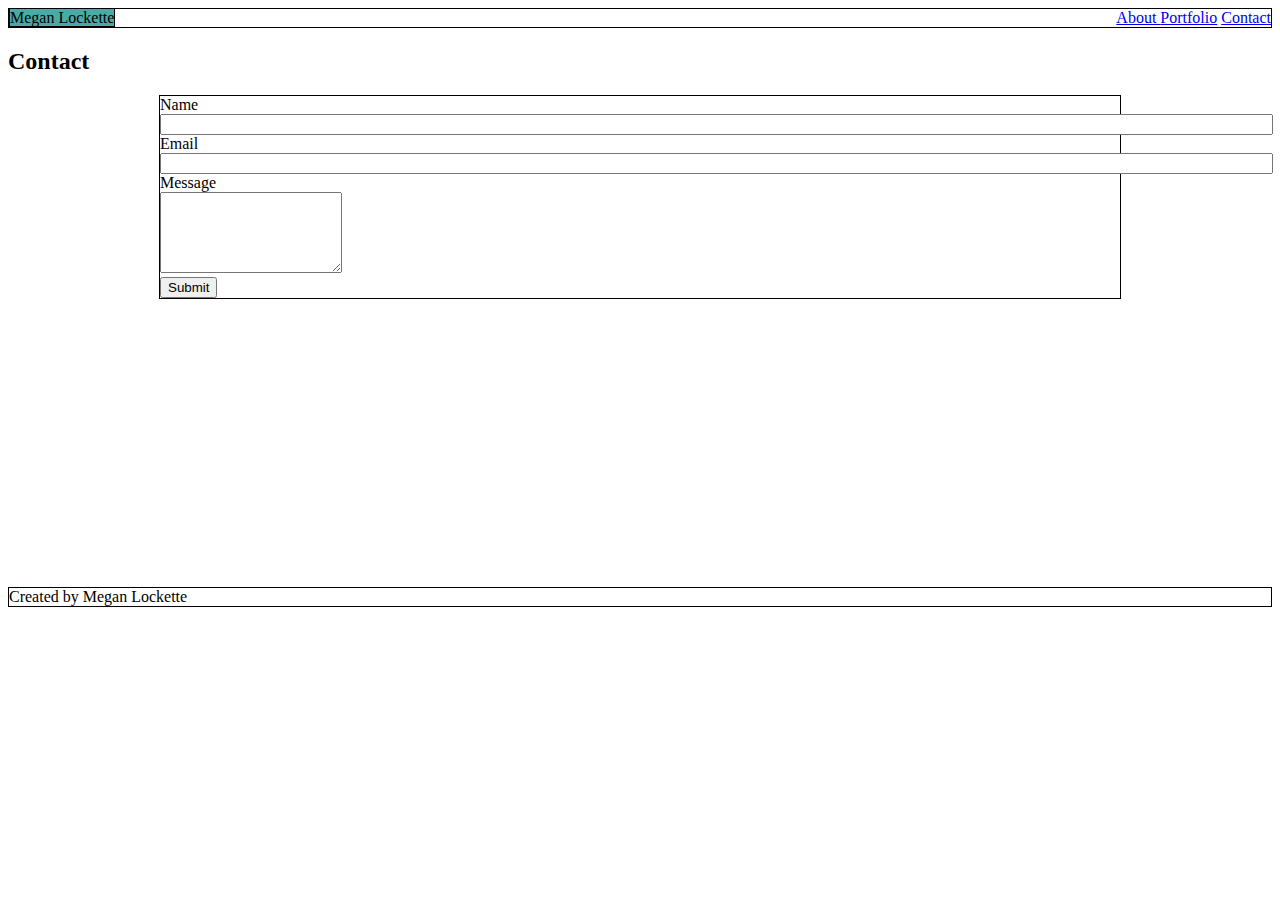
==== contact.html @ 7c2f1b8e "adding css to index portfolio and contact html" ====
<!DOCTYPE html>
<!--[if lt IE 7]>      <html class="no-js lt-ie9 lt-ie8 lt-ie7"> <![endif]-->
<!--[if IE 7]>         <html class="no-js lt-ie9 lt-ie8"> <![endif]-->
<!--[if IE 8]>         <html class="no-js lt-ie9"> <![endif]-->
<!--[if gt IE 8]><!-->
<html class="no-js">
<!--<![endif]-->

<head>
    <meta charset="utf-8">
    <meta http-equiv="X-UA-Compatible" content="IE=edge">
    <title>Contact Me</title>
    <meta name="description" content="">
    <meta name="viewport" content="width=device-width, initial-scale=1">
    <link rel="stylesheet" href="assets/css/style.css">
</head>

<body>
    <!--[if lt IE 7]>
            <p class="browsehappy">You are using an <strong>outdated</strong> browser. Please <a href="#">upgrade your browser</a> to improve your experience.</p>
        <![endif]-->
    <header class="outline">
        <span class="outline name">Megan Lockette</span>
        <nav>
            <a href="index.html">About </a>
            <a href="portfolio.html">Portfolio</a>
            <a href="contact.html">Contact</a>
        </nav>
    </header>
    <!--Teal background, white text-->

    <h2 class="heading">Contact</h2>
    <!--Teal Text-->
    <div class="outline section">
        <form>
            Name<br />
            <input type="text" name="textbox" size="136"><br />
            Email<br />
            <input type="text" name="textbox" size="136"><br />
            Message<br />
            <textarea name="message" size="136" rows="5" cols="20"></textarea>
            <br />
            

            <input type="button" value="Submit"> 
        </form> 
    </div> 
            <br />
            <br />
            <br />
            <br />
            <br />
            <br />
            <br />
            <br />
            <br />
            <br />
            <br />
            <br />
            <br />
            <br />
            <br />
            <br />

            <footer class="outline">
                <span>Created by Megan Lockette</span>
            </footer>

            <script src="" async defer></script>
</body>

</html>
---- assets/css/style.css ----
.outline {
    border: 1px solid black;
}

nav {
    display: inline-block;
    float: right;
}

.name {
    background-color: #4aaaa5;
    font-family: Georgia, 'Times New Roman', Times, serif;
}

.section {
    width: 960px;
    margin: 0px auto;
}

.heading {
    font-family: Georgia, 'Times New Roman', Times, serif;
    background-color: #ffffff
    
}

.body {
    
}
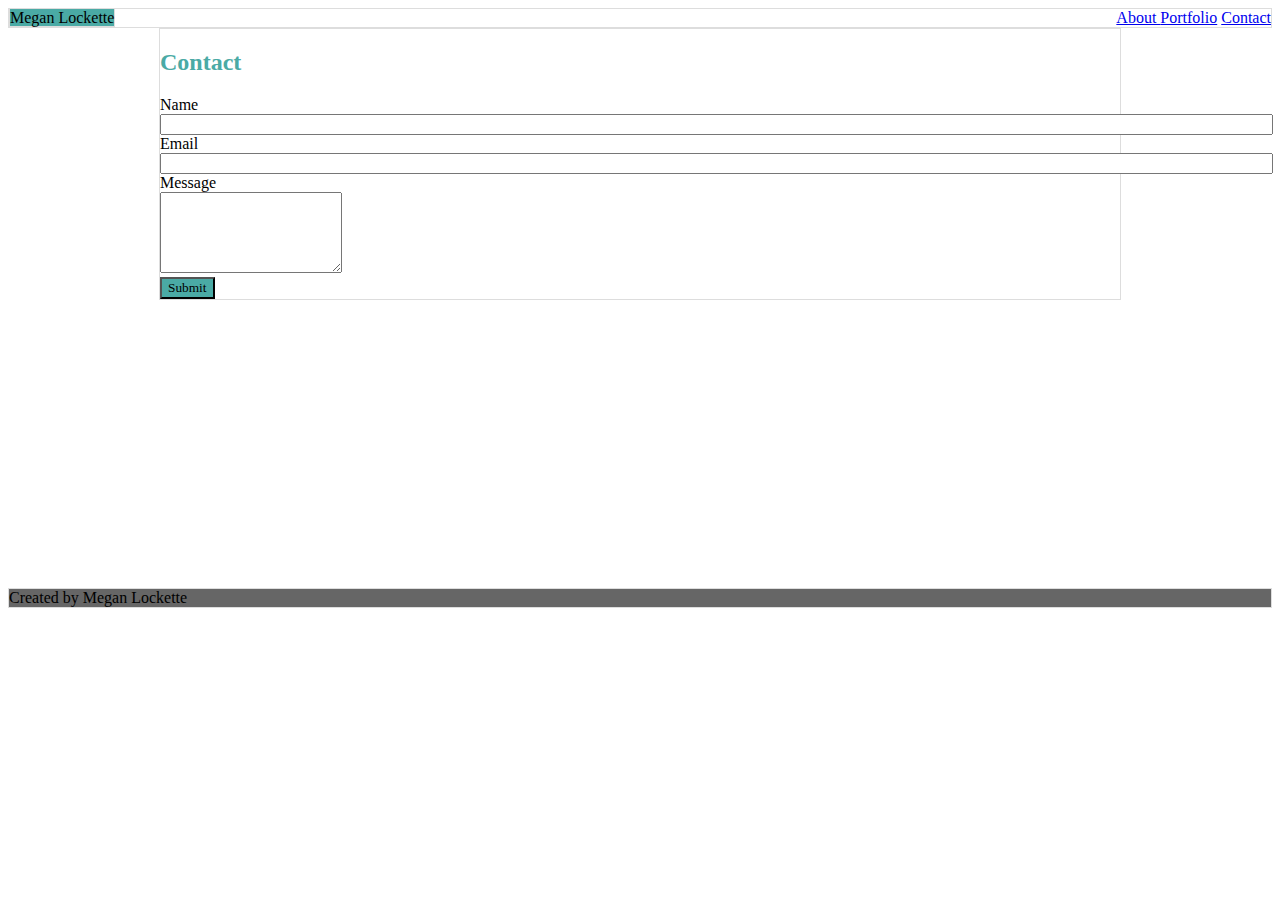
==== commit e3b05278: "editing css" ====
--- a/contact.html
+++ b/contact.html
@@ -28,45 +28,45 @@
         </nav>
     </header>
     <!--Teal background, white text-->
-
+<div class="outline section">
     <h2 class="heading">Contact</h2>
     <!--Teal Text-->
-    <div class="outline section">
-        <form>
-            Name<br />
-            <input type="text" name="textbox" size="136"><br />
-            Email<br />
-            <input type="text" name="textbox" size="136"><br />
-            Message<br />
-            <textarea name="message" size="136" rows="5" cols="20"></textarea>
-            <br />
-            
 
-            <input type="button" value="Submit"> 
-        </form> 
-    </div> 
-            <br />
-            <br />
-            <br />
-            <br />
-            <br />
-            <br />
-            <br />
-            <br />
-            <br />
-            <br />
-            <br />
-            <br />
-            <br />
-            <br />
-            <br />
-            <br />
+    <form>
+        Name<br />
+        <input type="text" name="textbox" size="136"><br />
+        Email<br />
+        <input type="text" name="textbox" size="136"><br />
+        Message<br />
+        <textarea name="message" size="136" rows="5" cols="20"></textarea>
+        <br />
 
-            <footer class="outline">
-                <span>Created by Megan Lockette</span>
-            </footer>
 
-            <script src="" async defer></script>
+        <input class="name" type="button" value="Submit">
+    </form>
+</div>
+    <br />
+    <br />
+    <br />
+    <br />
+    <br />
+    <br />
+    <br />
+    <br />
+    <br />
+    <br />
+    <br />
+    <br />
+    <br />
+    <br />
+    <br />
+    <br />
+
+    <footer class="outline footer">
+        <span>Created by Megan Lockette</span>
+    </footer>
+
+    <script src="" async defer></script>
 </body>
 
 </html>--- a/assets/css/style.css
+++ b/assets/css/style.css
@@ -1,5 +1,5 @@
 .outline {
-    border: 1px solid black;
+    border: 1px solid #dddddd;
 }
 
 nav {
@@ -18,11 +18,19 @@
 }
 
 .heading {
-    font-family: Georgia, 'Times New Roman', Times, serif;
+    font-family: Georgia, 'Times New Roman', Times, serif; color: #4aaaa5;
     background-color: #ffffff
     
 }
 
 .body {
-    
+    font-family: Arial, Helvetica, sans-serif; color: #777777
+}
+
+.img {
+    float: left;
+}
+
+.footer {
+    background-color: #666666;
 }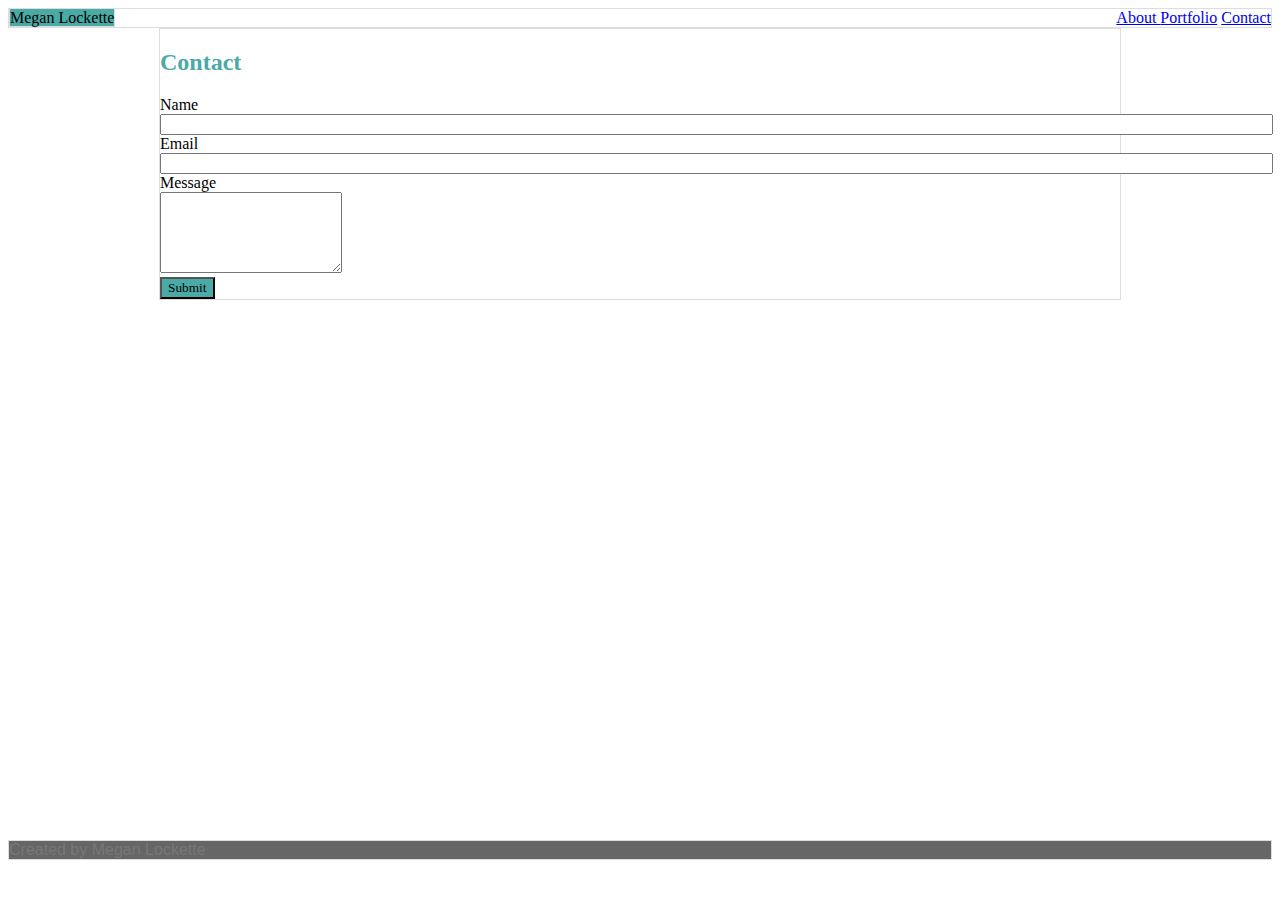
==== commit 6c267b5e: "editing footer" ====
--- a/contact.html
+++ b/contact.html
@@ -61,9 +61,25 @@
     <br />
     <br />
     <br />
+    <br />
+    <br />
+    <br />
+    <br />
+    <br />
+    <br />
+    <br />
+    <br />
+    <br />
+    <br />
+    <br />
+    <br />
+    <br />
+    <br />
+
+    
 
     <footer class="outline footer">
-        <span>Created by Megan Lockette</span>
+        <span class= "body">Created by Megan Lockette</span>
     </footer>
 
     <script src="" async defer></script>
